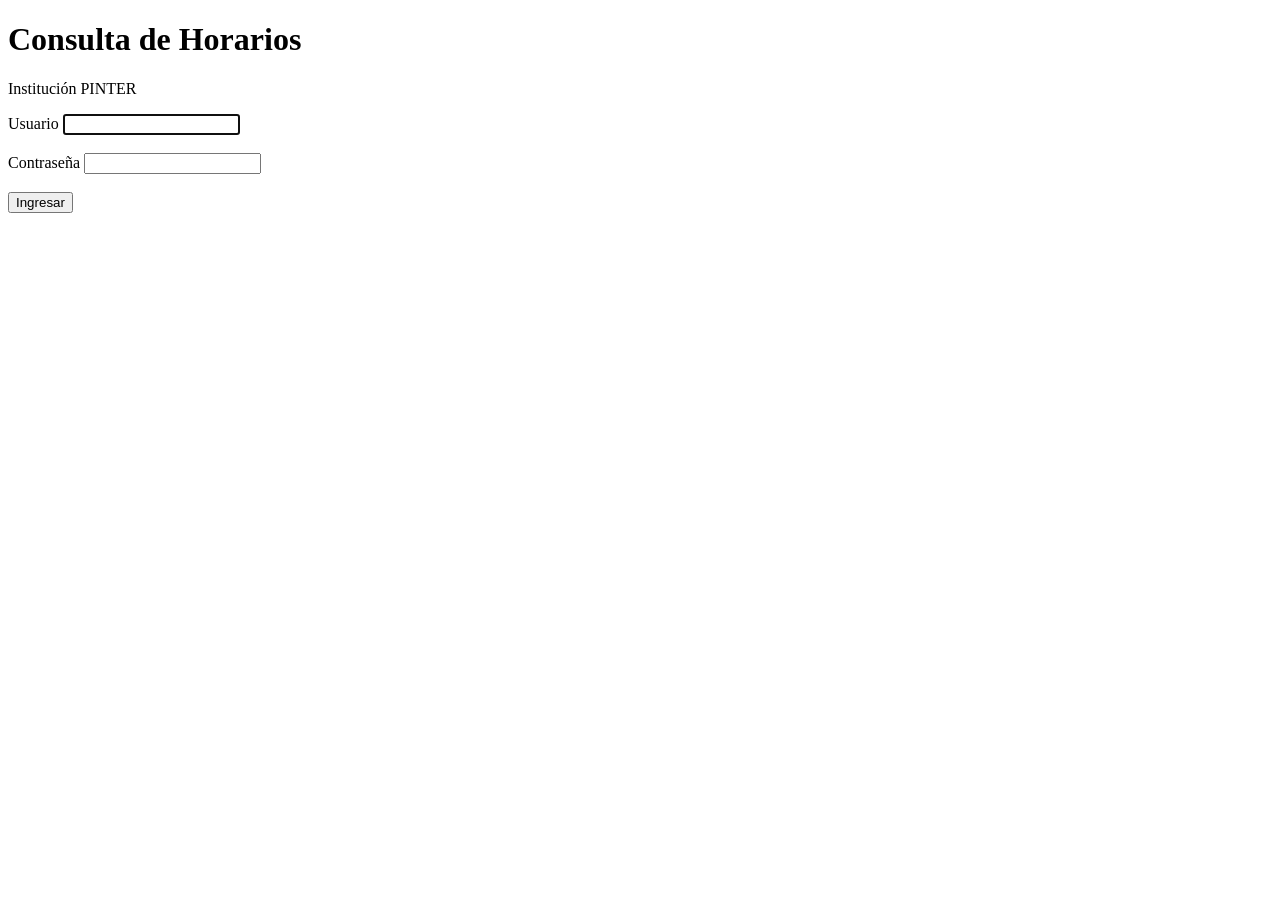
==== frontend/index.html @ 89ebb92a "Add files via upload" ====
<!DOCTYPE html>
<html lang="es">
<head>
<meta charset="UTF-8">
<meta name="viewport" content="width=device-width, initial-scale=1.0">
<title>Consulta de Horarios PINTER · Ingreso</title>
<link rel="stylesheet" href="/css/style.css">
</head>
<body>
  <div class="login-wrapper">
    <div class="login-box">
      <h1>Consulta de Horarios</h1>
      <p class="subt">Institución PINTER</p>
      <div id="msgError" class="mensaje-error"></div>
      <form id="formLogin">
        <label for="username">Usuario</label>
        <input type="text" id="username" required autofocus>
        <br><br>
        <label for="password">Contraseña</label>
        <input type="password" id="password" required>
        <br><br>
        <button type="submit" class="primario">Ingresar</button>
      </form>
    </div>
  </div>

  <script src="/js/api.js"></script>
  <script>
    document.getElementById("formLogin").addEventListener("submit", async (e) => {
      e.preventDefault();
      const username = document.getElementById("username").value.trim();
      const password = document.getElementById("password").value;
      const msg = document.getElementById("msgError");
      msg.style.display = "none";

      try {
        const body = new URLSearchParams();
        body.append("username", username);
        body.append("password", password);

        const resp = await fetch("/api/auth/login", {
          method: "POST",
          headers: { "Content-Type": "application/x-www-form-urlencoded" },
          body,
        });
        if (!resp.ok) {
          const data = await resp.json().catch(() => ({}));
          throw new Error(data.detail || "Usuario o contraseña incorrectos");
        }
        const data = await resp.json();
        localStorage.setItem("ph_token", data.access_token);
        localStorage.setItem("ph_rol", data.rol);
        localStorage.setItem("ph_nombre", data.nombre_completo || data.username);
        localStorage.setItem("ph_username", data.username);
        window.location.href = "/consulta.html";
      } catch (err) {
        msg.textContent = err.message;
        msg.style.display = "block";
      }
    });
  </script>
</body>
</html>
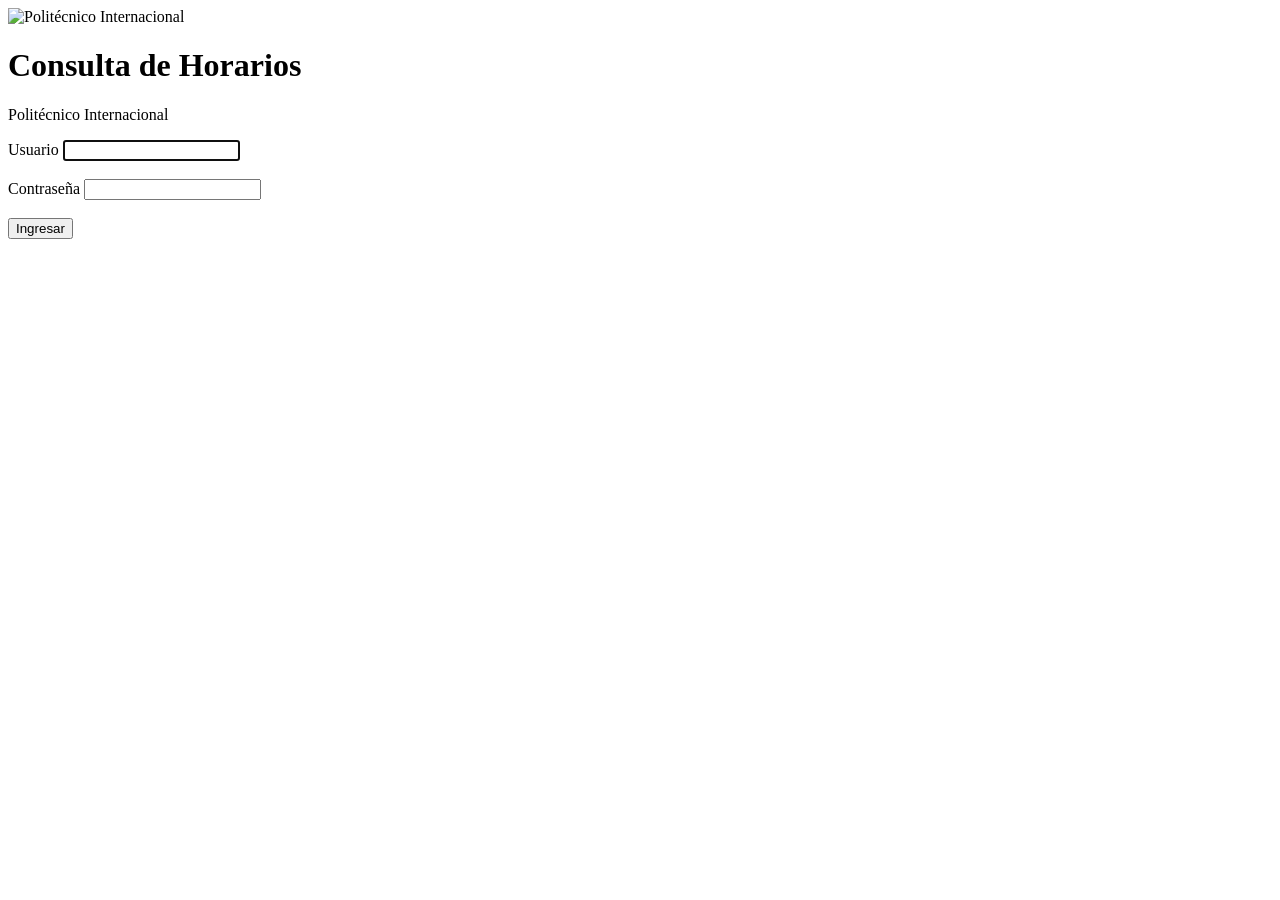
==== commit dec85514: "Add files via upload" ====
--- a/frontend/index.html
+++ b/frontend/index.html
@@ -9,8 +9,9 @@
 <body>
   <div class="login-wrapper">
     <div class="login-box">
+      <img src="/img/logo-pinter.png" alt="Politécnico Internacional" class="logo-login">
       <h1>Consulta de Horarios</h1>
-      <p class="subt">Institución PINTER</p>
+      <p class="subt">Politécnico Internacional</p>
       <div id="msgError" class="mensaje-error"></div>
       <form id="formLogin">
         <label for="username">Usuario</label>
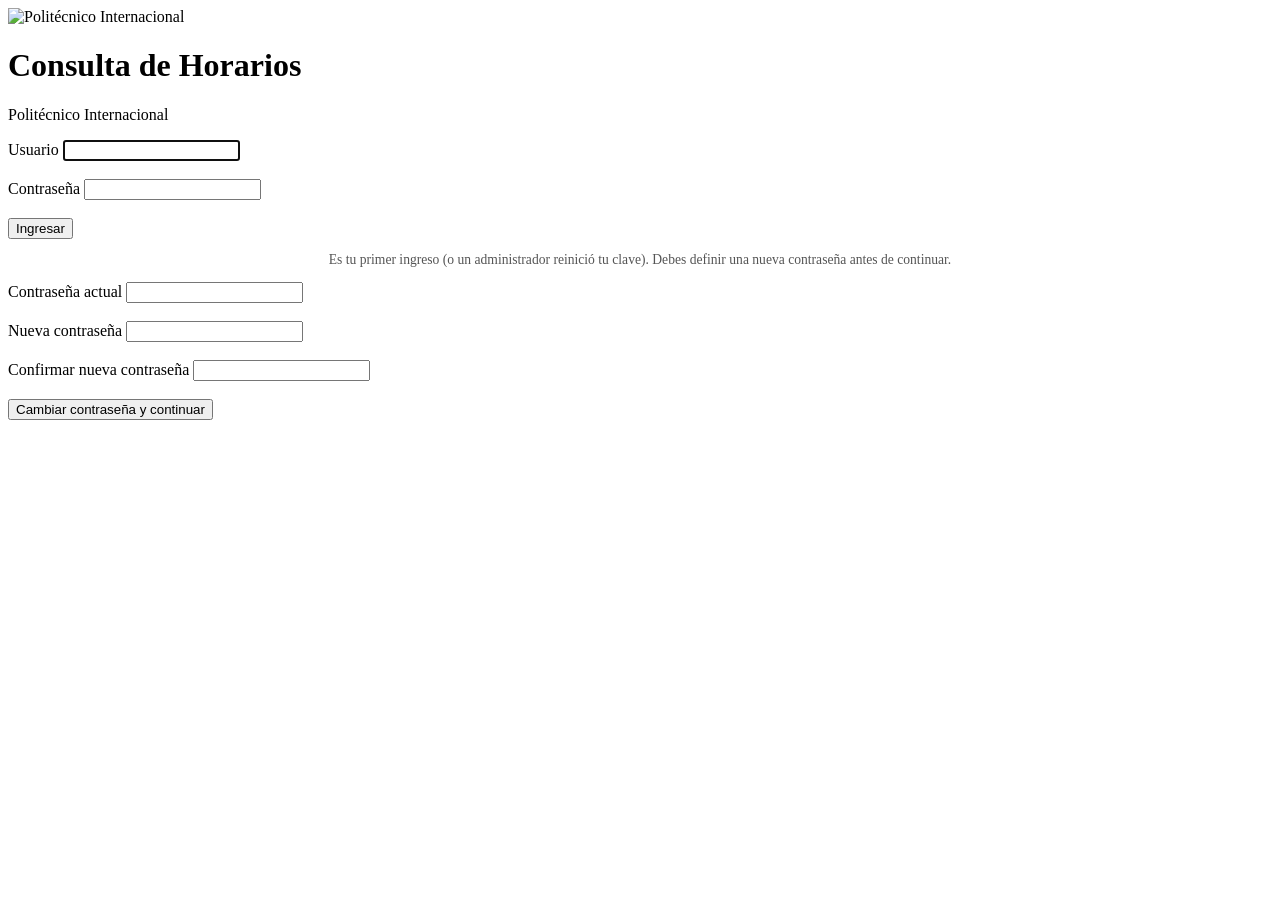
==== commit 25c0f557: "Agrega mantenimiento CRUD, login docentes/estudiantes, dedup de duplicados, gráficos y grilla semana" ====
--- a/frontend/index.html
+++ b/frontend/index.html
@@ -22,11 +22,33 @@
         <br><br>
         <button type="submit" class="primario">Ingresar</button>
       </form>
+
+      <div id="cajaCambioPassword" class="oculto">
+        <p style="font-size:0.85rem;color:#555;text-align:center;margin-bottom:14px;">
+          Es tu primer ingreso (o un administrador reinició tu clave). Debes definir una
+          nueva contraseña antes de continuar.
+        </p>
+        <div id="msgCambioPassword" class="mensaje-error"></div>
+        <form id="formCambioPassword">
+          <label for="passwordActualCambio">Contraseña actual</label>
+          <input type="password" id="passwordActualCambio" required>
+          <br><br>
+          <label for="passwordNueva">Nueva contraseña</label>
+          <input type="password" id="passwordNueva" minlength="4" required>
+          <br><br>
+          <label for="passwordNuevaConfirmar">Confirmar nueva contraseña</label>
+          <input type="password" id="passwordNuevaConfirmar" minlength="4" required>
+          <br><br>
+          <button type="submit" class="primario">Cambiar contraseña y continuar</button>
+        </form>
+      </div>
     </div>
   </div>
 
   <script src="/js/api.js"></script>
   <script>
+    let tokenTemporal = null;
+
     document.getElementById("formLogin").addEventListener("submit", async (e) => {
       e.preventDefault();
       const username = document.getElementById("username").value.trim();
@@ -53,6 +75,54 @@
         localStorage.setItem("ph_rol", data.rol);
         localStorage.setItem("ph_nombre", data.nombre_completo || data.username);
         localStorage.setItem("ph_username", data.username);
+
+        if (data.debe_cambiar_password === true) {
+          tokenTemporal = data.access_token;
+          document.getElementById("passwordActualCambio").value = password;
+          document.getElementById("formLogin").classList.add("oculto");
+          document.getElementById("cajaCambioPassword").classList.remove("oculto");
+          return;
+        }
+        window.location.href = "/consulta.html";
+      } catch (err) {
+        msg.textContent = err.message;
+        msg.style.display = "block";
+      }
+    });
+
+    document.getElementById("formCambioPassword").addEventListener("submit", async (e) => {
+      e.preventDefault();
+      const msg = document.getElementById("msgCambioPassword");
+      msg.style.display = "none";
+
+      const passwordActual = document.getElementById("passwordActualCambio").value;
+      const passwordNueva = document.getElementById("passwordNueva").value;
+      const passwordConfirmar = document.getElementById("passwordNuevaConfirmar").value;
+
+      if (passwordNueva.length < 4) {
+        msg.textContent = "La nueva contraseña debe tener al menos 4 caracteres.";
+        msg.style.display = "block";
+        return;
+      }
+      if (passwordNueva !== passwordConfirmar) {
+        msg.textContent = "Las contraseñas nuevas no coinciden.";
+        msg.style.display = "block";
+        return;
+      }
+
+      try {
+        const resp = await fetch("/api/auth/cambiar-password", {
+          method: "POST",
+          headers: {
+            "Content-Type": "application/json",
+            Authorization: `Bearer ${tokenTemporal}`,
+          },
+          body: JSON.stringify({ password_actual: passwordActual, password_nueva: passwordNueva }),
+        });
+        const data = await resp.json().catch(() => ({}));
+        if (!resp.ok) {
+          throw new Error(data.detail || "No se pudo cambiar la contraseña");
+        }
         window.location.href = "/consulta.html";
       } catch (err) {
         msg.textContent = err.message;
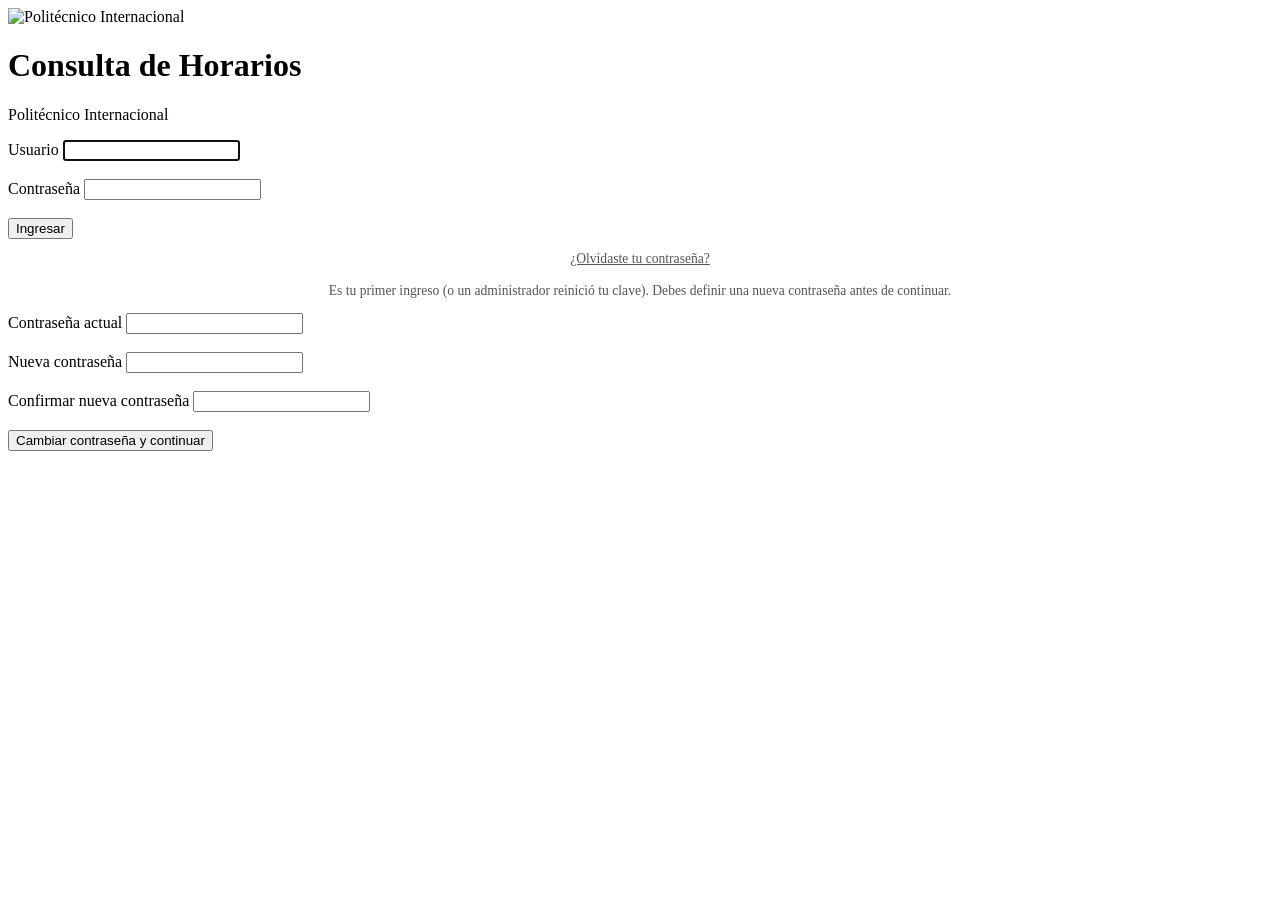
==== commit 99addd58: "Corrige carga masiva de INSCRITOS/DOCENTES y agrega recuperación de contraseña - Deduplica INSCRITOS" ====
--- a/frontend/index.html
+++ b/frontend/index.html
@@ -22,6 +22,9 @@
         <br><br>
         <button type="submit" class="primario">Ingresar</button>
       </form>
+      <p style="text-align:center;margin-top:10px;">
+        <a href="/olvide-password.html" style="font-size:0.85rem;color:#555;">¿Olvidaste tu contraseña?</a>
+      </p>
 
       <div id="cajaCambioPassword" class="oculto">
         <p style="font-size:0.85rem;color:#555;text-align:center;margin-bottom:14px;">
